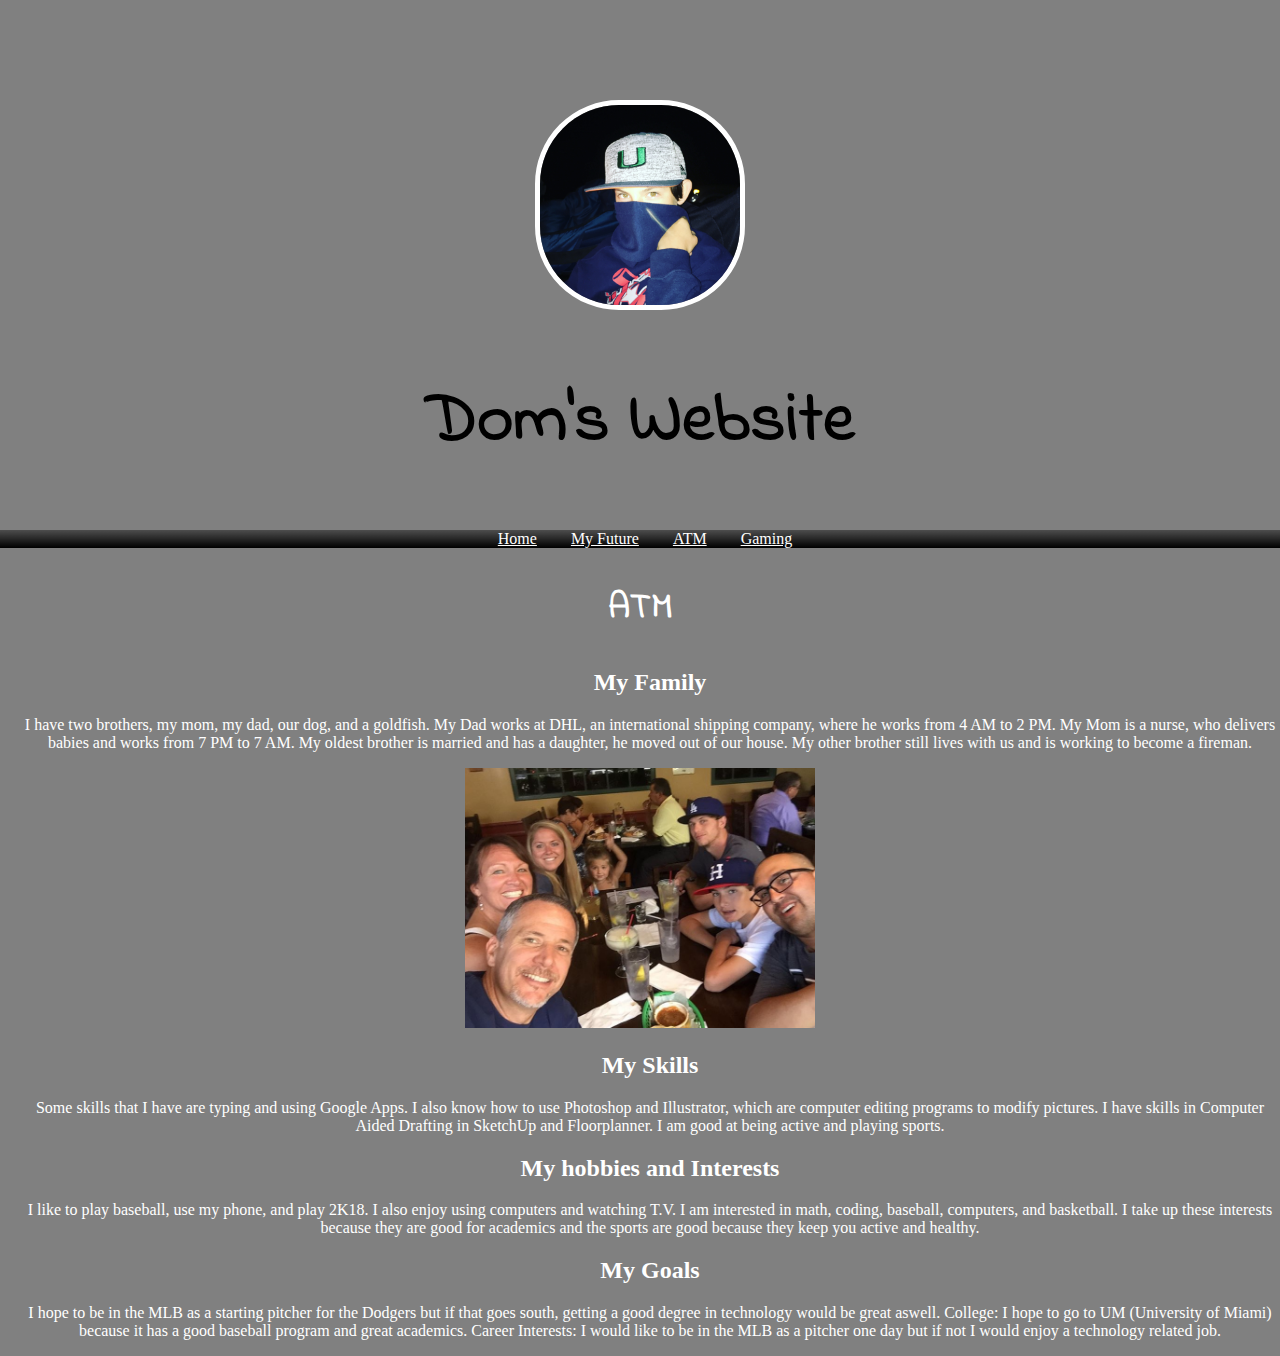
==== ATM.html @ 9e68fd74 "Update ATM.html" ====
<!doctype html>
<html>
    <head>
        <link href="app.css" rel="stylesheet"/>
        <link href="https://fonts.googleapis.com/css?family=Indie+Flower" rel="stylesheet">
        <title>Tech by Dom</title>
        <meta charset="utf-8">
    </head>
    <body>
        <header>
            <img src="images/hoodie.jpg" id="head-pic">
            <h1 id="dw">Dom's Website</h1>
            <ul>
                <li class="hlinks"><a href="index.html">Home</a></li>
                <li class="hlinks"><a href="future.html">My Future</a></li>
                <li class="hlinks"><a href="ATM.html">ATM</a></li>
                <li class="hlinks"><a href="gaming.html">Gaming</a></li>
            </ul>
        </header> 
    <h1 class="h1-me">ATM</h1>   
            <article>
                <h2>My Family</h2>
                <p> I have two brothers, my mom, my dad, our dog, and a goldfish. My Dad works at DHL, an international shipping company, where he works from 4 AM to 2 PM. My Mom is a nurse, who delivers babies and works from 7 PM to 7 AM. My oldest brother is married and has a daughter, he moved out of our house. My other brother still lives with us and is working to become a fireman.</p>
            </article>		
                <img src="images/family.jpg" alt="A Picture of My Family" width="350">
            <article>
                <h2>My Skills</h2>
                    <p>Some skills that I have are typing and using Google Apps. I also know how to use Photoshop and Illustrator, which are computer editing programs to modify pictures. I have skills in Computer Aided Drafting in SketchUp and Floorplanner. I am good at being active and playing sports.</p>
                <h2>My hobbies and Interests</h2>
                    <p>I like to play baseball, use my phone, and play 2K18. I also enjoy using computers and watching T.V. I am interested in math, coding, baseball, computers, and basketball. I take up these interests because they are good for academics and the sports are good because they keep you active and healthy.</p>    
            </article>
            <article>
                <h2>My Goals</h2>
                <p>I hope to be in the MLB as a starting pitcher for the Dodgers but if that goes south, getting a good degree in technology would be great aswell. College: I hope to go to UM (University of Miami) because it has a good baseball program and great academics. Career Interests: I would like to be in the MLB as a pitcher one day but if not I would enjoy a technology related job.</p>
            </article>
    </body>
---- app.css ----
body, p  {
    text-align: center;
    background-color: gray;
    color: white;
}
body {
    margin-top: 0px;
    margin-right: 0px;
    margin-left: 0px;
    margin-bottom: 0px;
}
h1 {
    font-size: 36px;
}
h1 {
    font-family: 'Indie Flower', cursive;
    text-align: center;
    padding: 10px;
}
ul {
	padding-left: 10px;
    	color: white;
    	background: black;
    	background: linear-gradient(bottom, rgba(0,0,0,1), rgba(0,0,0,.4));
    	background: -webkit-linear-gradient(bottom, rgba(0,0,0,1), rgba(0,0,0,.4));
    	background: -moz-linear-gradient(bottom, rgba(0,0,0,1), rgba(0,0,0,.4));
}
.hlinks {
    display: inline;
    padding: 5px;
}
header {
	text-align: center;
	background: url('https://upload.wikimedia.org/wikipedia/commons/2/23/Supreme-logo-newyork.png') class="headerimg";
	background-size: small;
	padding: 100px 0px 0px 0px ;
    	color: black;
}
a,li {
    color: white;
    padding: 10px;
}
#dw {
    font-size: 70px;
    text-align: center;
}
#head-pic {
    height: 200px;
    border-radius: 40%;
    border: 5px solid white;
}

article {
    text-align: center;
    padding-left: 20px;
}
.headerimg {
	width: 200px;	
}
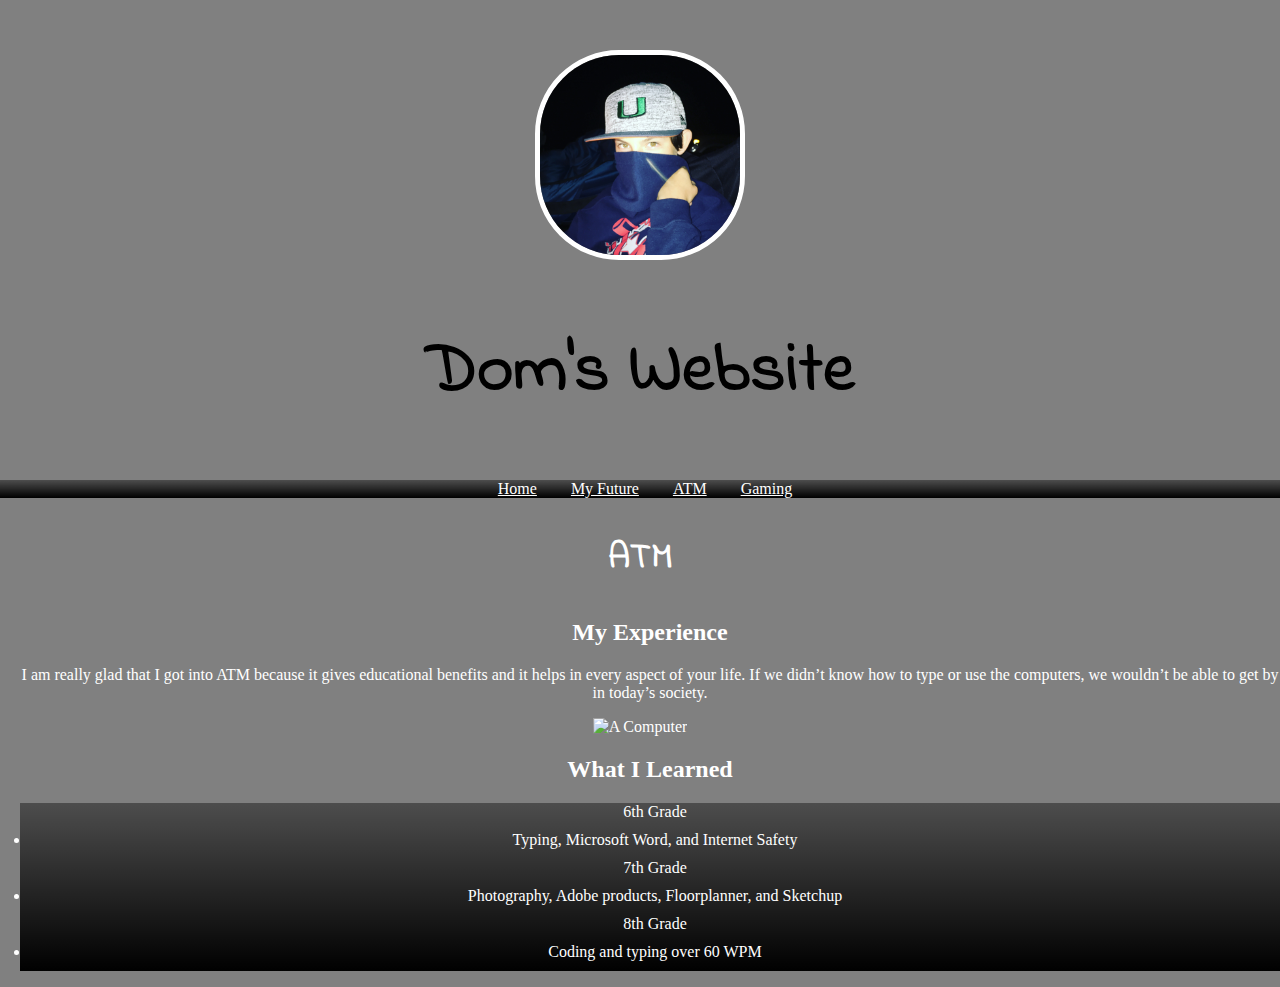
==== commit 510975ba: "Update ATM.html" ====
--- a/ATM.html
+++ b/ATM.html
@@ -19,18 +19,19 @@
         </header> 
     <h1 class="h1-me">ATM</h1>   
             <article>
-                <h2>My Family</h2>
-                <p> I have two brothers, my mom, my dad, our dog, and a goldfish. My Dad works at DHL, an international shipping company, where he works from 4 AM to 2 PM. My Mom is a nurse, who delivers babies and works from 7 PM to 7 AM. My oldest brother is married and has a daughter, he moved out of our house. My other brother still lives with us and is working to become a fireman.</p>
+                <h2>My Experience</h2>
+                <p> I am really glad that I got into ATM because it gives educational benefits and it helps in every aspect of your life. If we didn’t know how to type or use the computers, we wouldn’t be able to get by in today’s society.</p>
             </article>		
-                <img src="images/family.jpg" alt="A Picture of My Family" width="350">
+                <img src="images/computers.jpg.jpg" alt="A Computer" width="350">
             <article>
-                <h2>My Skills</h2>
-                    <p>Some skills that I have are typing and using Google Apps. I also know how to use Photoshop and Illustrator, which are computer editing programs to modify pictures. I have skills in Computer Aided Drafting in SketchUp and Floorplanner. I am good at being active and playing sports.</p>
-                <h2>My hobbies and Interests</h2>
-                    <p>I like to play baseball, use my phone, and play 2K18. I also enjoy using computers and watching T.V. I am interested in math, coding, baseball, computers, and basketball. I take up these interests because they are good for academics and the sports are good because they keep you active and healthy.</p>    
-            </article>
-            <article>
-                <h2>My Goals</h2>
-                <p>I hope to be in the MLB as a starting pitcher for the Dodgers but if that goes south, getting a good degree in technology would be great aswell. College: I hope to go to UM (University of Miami) because it has a good baseball program and great academics. Career Interests: I would like to be in the MLB as a pitcher one day but if not I would enjoy a technology related job.</p>
+                <h2>What I Learned</h2>
+                <ul>
+                    6th Grade
+                    <li>Typing, Microsoft Word, and Internet Safety</li>
+                    7th Grade
+                    <li>Photography, Adobe products, Floorplanner, and Sketchup</li>
+                    8th Grade
+                    <li>Coding and typing over 60 WPM</li>
+                </ul>
             </article>
     </body>
--- a/app.css
+++ b/app.css
@@ -31,9 +31,9 @@
 }
 header {
 	text-align: center;
-	background: url('https://upload.wikimedia.org/wikipedia/commons/2/23/Supreme-logo-newyork.png') class="headerimg";
-	background-size: small;
-	padding: 100px 0px 0px 0px ;
+	background: url('https://upload.wikimedia.org/wikipedia/commons/2/23/Supreme-logo-newyork.png');
+	background-size: cover;
+	padding: 50px 0px 0px 0px ;
     	color: black;
 }
 a,li {
@@ -55,5 +55,5 @@
     padding-left: 20px;
 }
 .headerimg {
-	width: 200px;	
+	height: 200px;	
 }
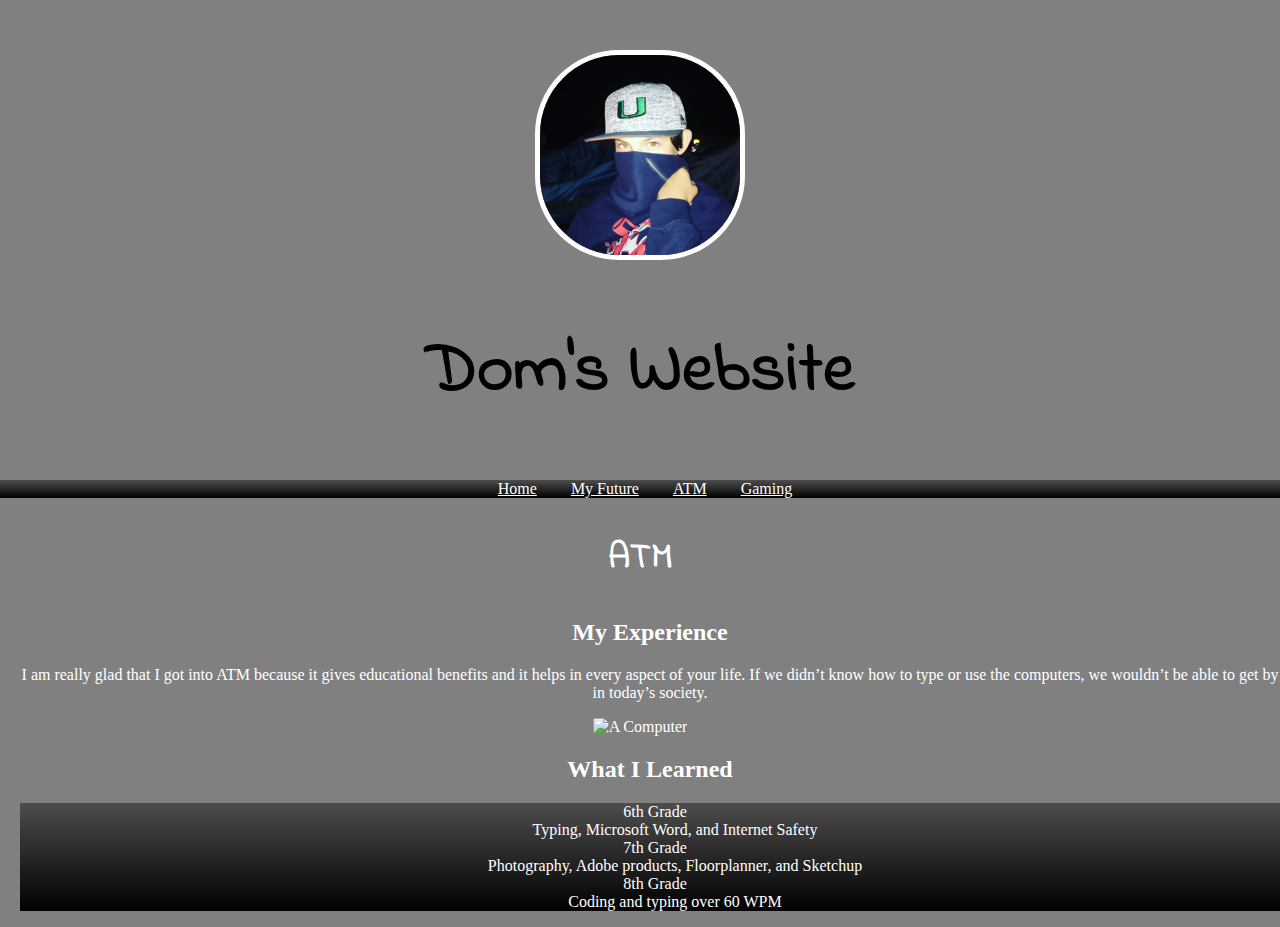
==== commit 17047495: "Update ATM.html" ====
--- a/ATM.html
+++ b/ATM.html
@@ -27,11 +27,11 @@
                 <h2>What I Learned</h2>
                 <ul>
                     6th Grade
-                    <li>Typing, Microsoft Word, and Internet Safety</li>
+                    <ol>Typing, Microsoft Word, and Internet Safety</ol>
                     7th Grade
-                    <li>Photography, Adobe products, Floorplanner, and Sketchup</li>
+                    <ol>Photography, Adobe products, Floorplanner, and Sketchup</ol>
                     8th Grade
-                    <li>Coding and typing over 60 WPM</li>
+                    <ol>Coding and typing over 60 WPM</ol>
                 </ul>
             </article>
     </body>
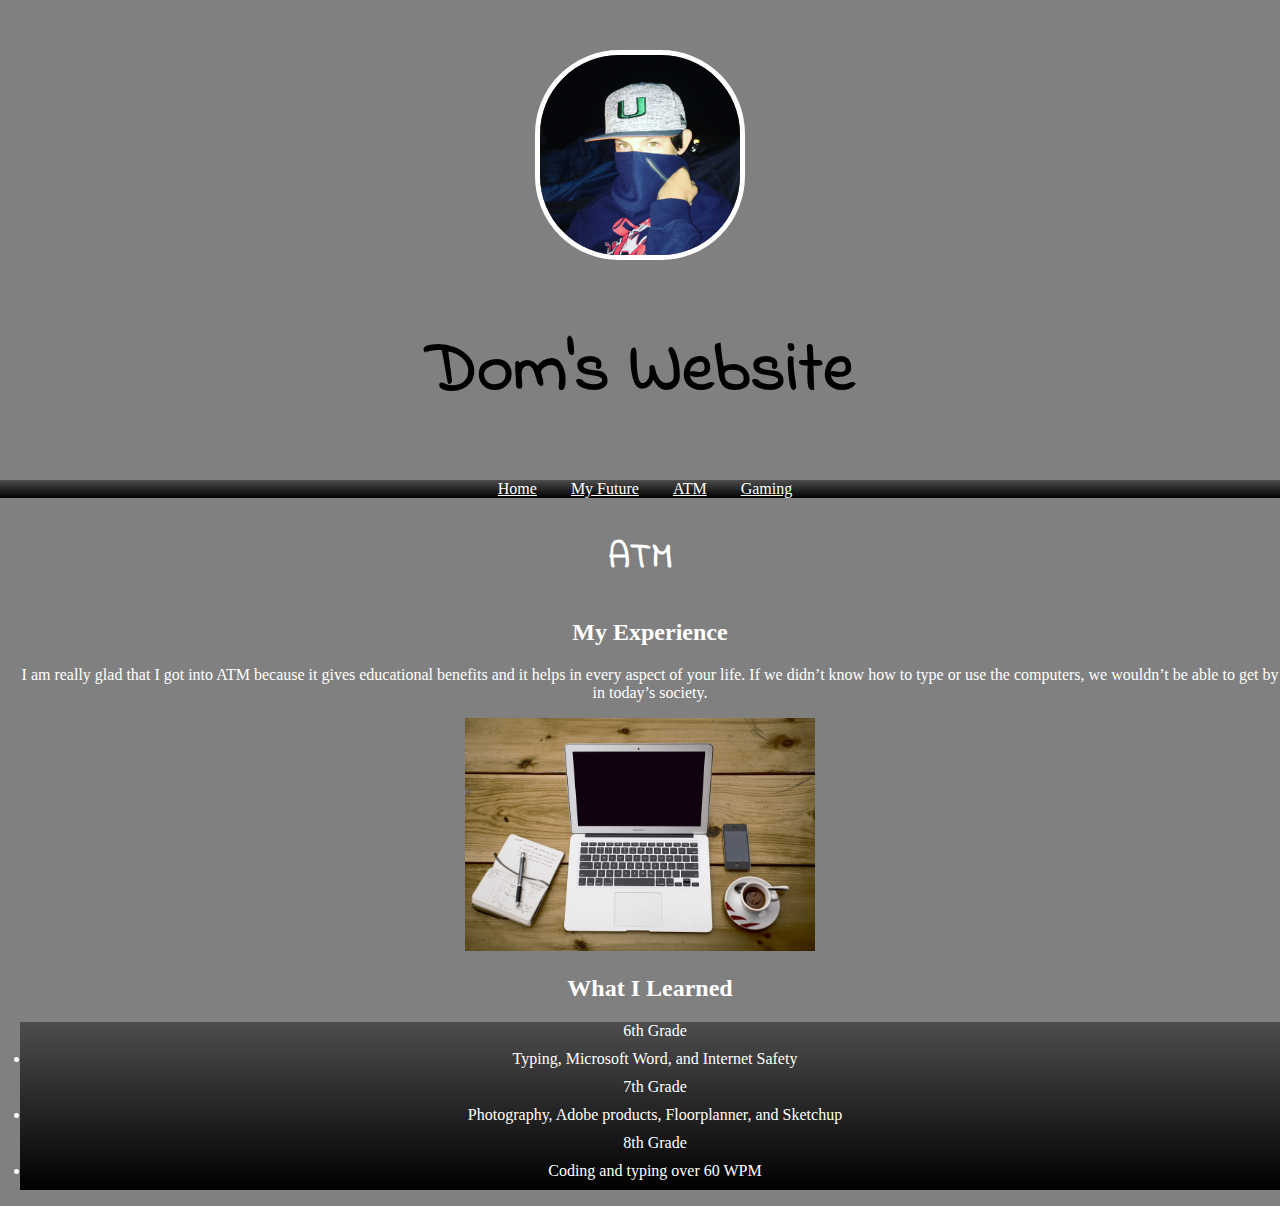
==== commit d05b4e63: "Update ATM.html" ====
--- a/ATM.html
+++ b/ATM.html
@@ -22,16 +22,16 @@
                 <h2>My Experience</h2>
                 <p> I am really glad that I got into ATM because it gives educational benefits and it helps in every aspect of your life. If we didn’t know how to type or use the computers, we wouldn’t be able to get by in today’s society.</p>
             </article>		
-                <img src="images/computers.jpg.jpg" alt="A Computer" width="350">
+                <img src="images/computer.jpg.jpg" alt="A Computer" width="350">
             <article>
                 <h2>What I Learned</h2>
-                <ul>
+                <ul id="learned">
                     6th Grade
-                    <ol>Typing, Microsoft Word, and Internet Safety</ol>
+                    <li>Typing, Microsoft Word, and Internet Safety</li>
                     7th Grade
-                    <ol>Photography, Adobe products, Floorplanner, and Sketchup</ol>
+                    <li>Photography, Adobe products, Floorplanner, and Sketchup</li>
                     8th Grade
-                    <ol>Coding and typing over 60 WPM</ol>
+                    <li>Coding and typing over 60 WPM</li>
                 </ul>
             </article>
     </body>
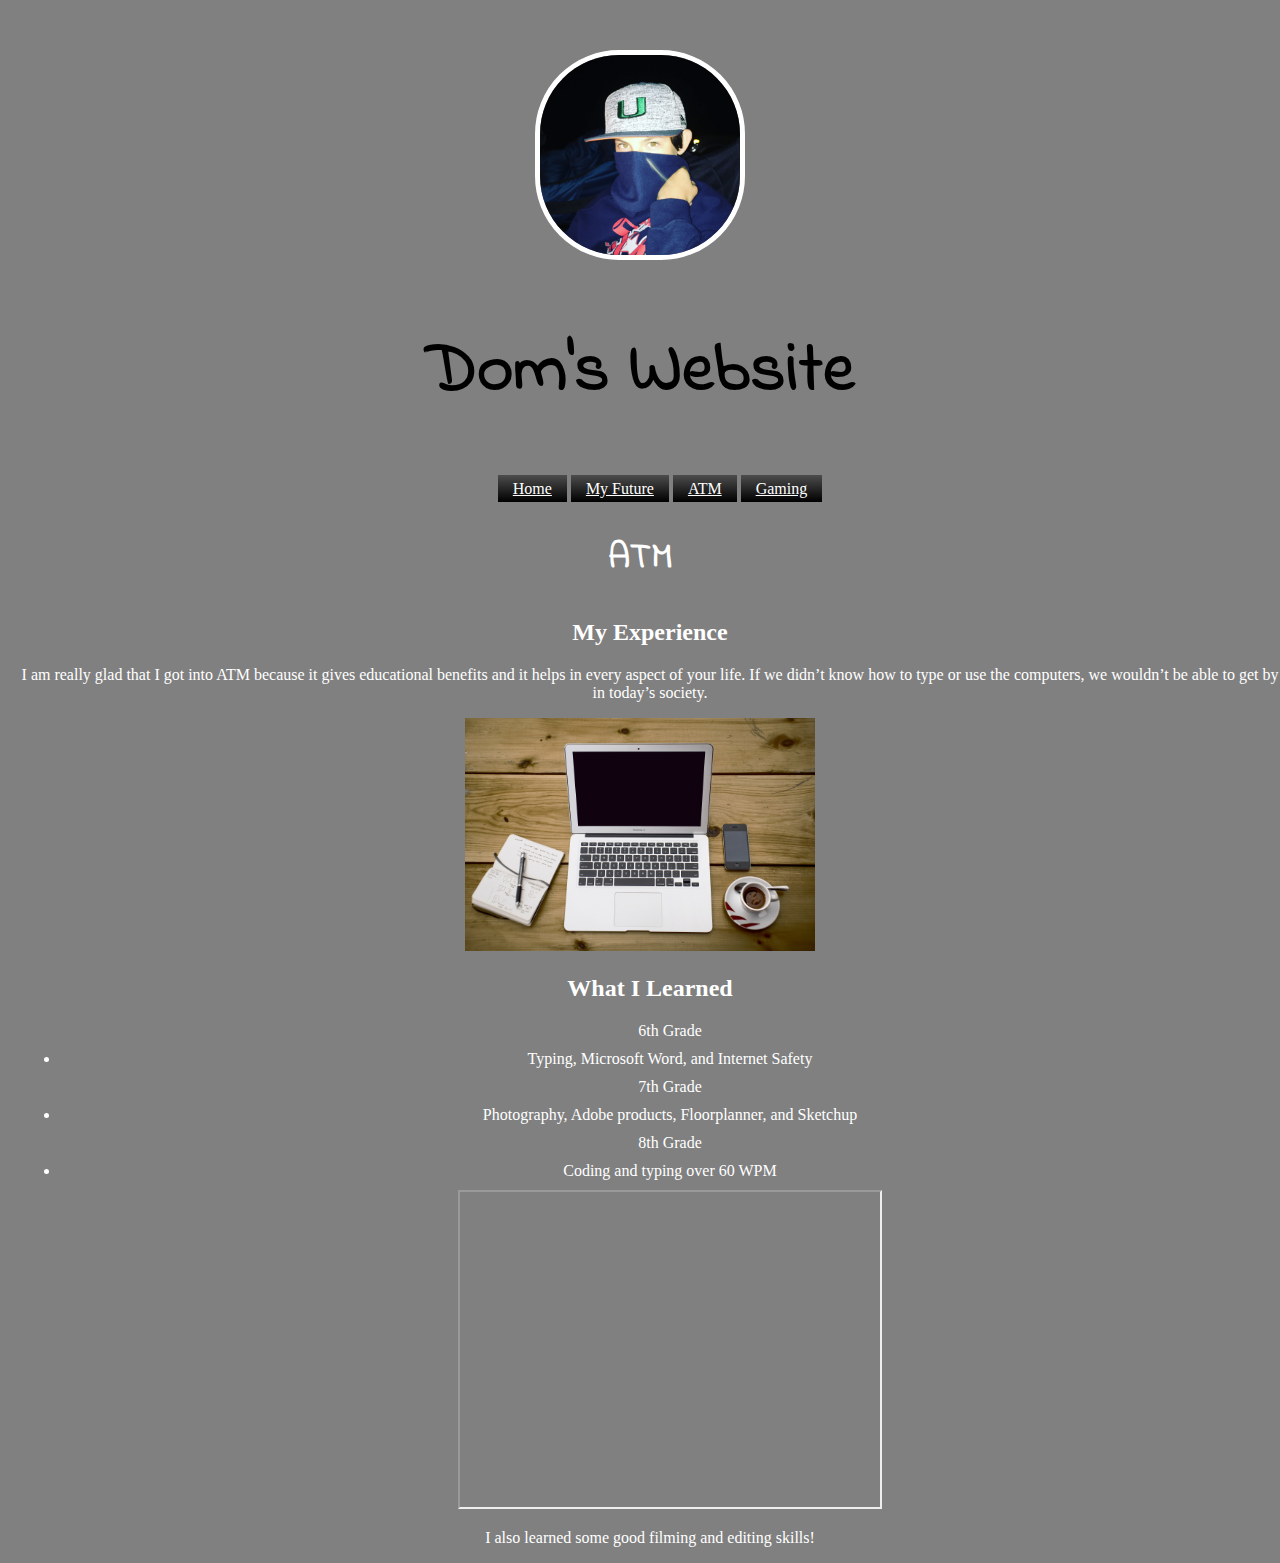
==== commit 138edfb2: "Update ATM.html" ====
--- a/ATM.html
+++ b/ATM.html
@@ -25,13 +25,17 @@
                 <img src="images/computer.jpg.jpg" alt="A Computer" width="350">
             <article>
                 <h2>What I Learned</h2>
-                <ul id="learned">
+                <ul>
                     6th Grade
                     <li>Typing, Microsoft Word, and Internet Safety</li>
                     7th Grade
                     <li>Photography, Adobe products, Floorplanner, and Sketchup</li>
                     8th Grade
-                    <li>Coding and typing over 60 WPM</li>
+                    <li>Coding and typing over 60 WPM</li> 
+                    <iframe width="420" height="315"
+                        src="https://youtu.be/2M90gUIfqJk">
+                    </iframe>
                 </ul>
+                <p>I also learned some good filming and editing skills!</p> 
             </article>
     </body>
--- a/app.css
+++ b/app.css
@@ -17,7 +17,7 @@
     text-align: center;
     padding: 10px;
 }
-ul {
+.hlinks {
 	padding-left: 10px;
     	color: white;
     	background: black;
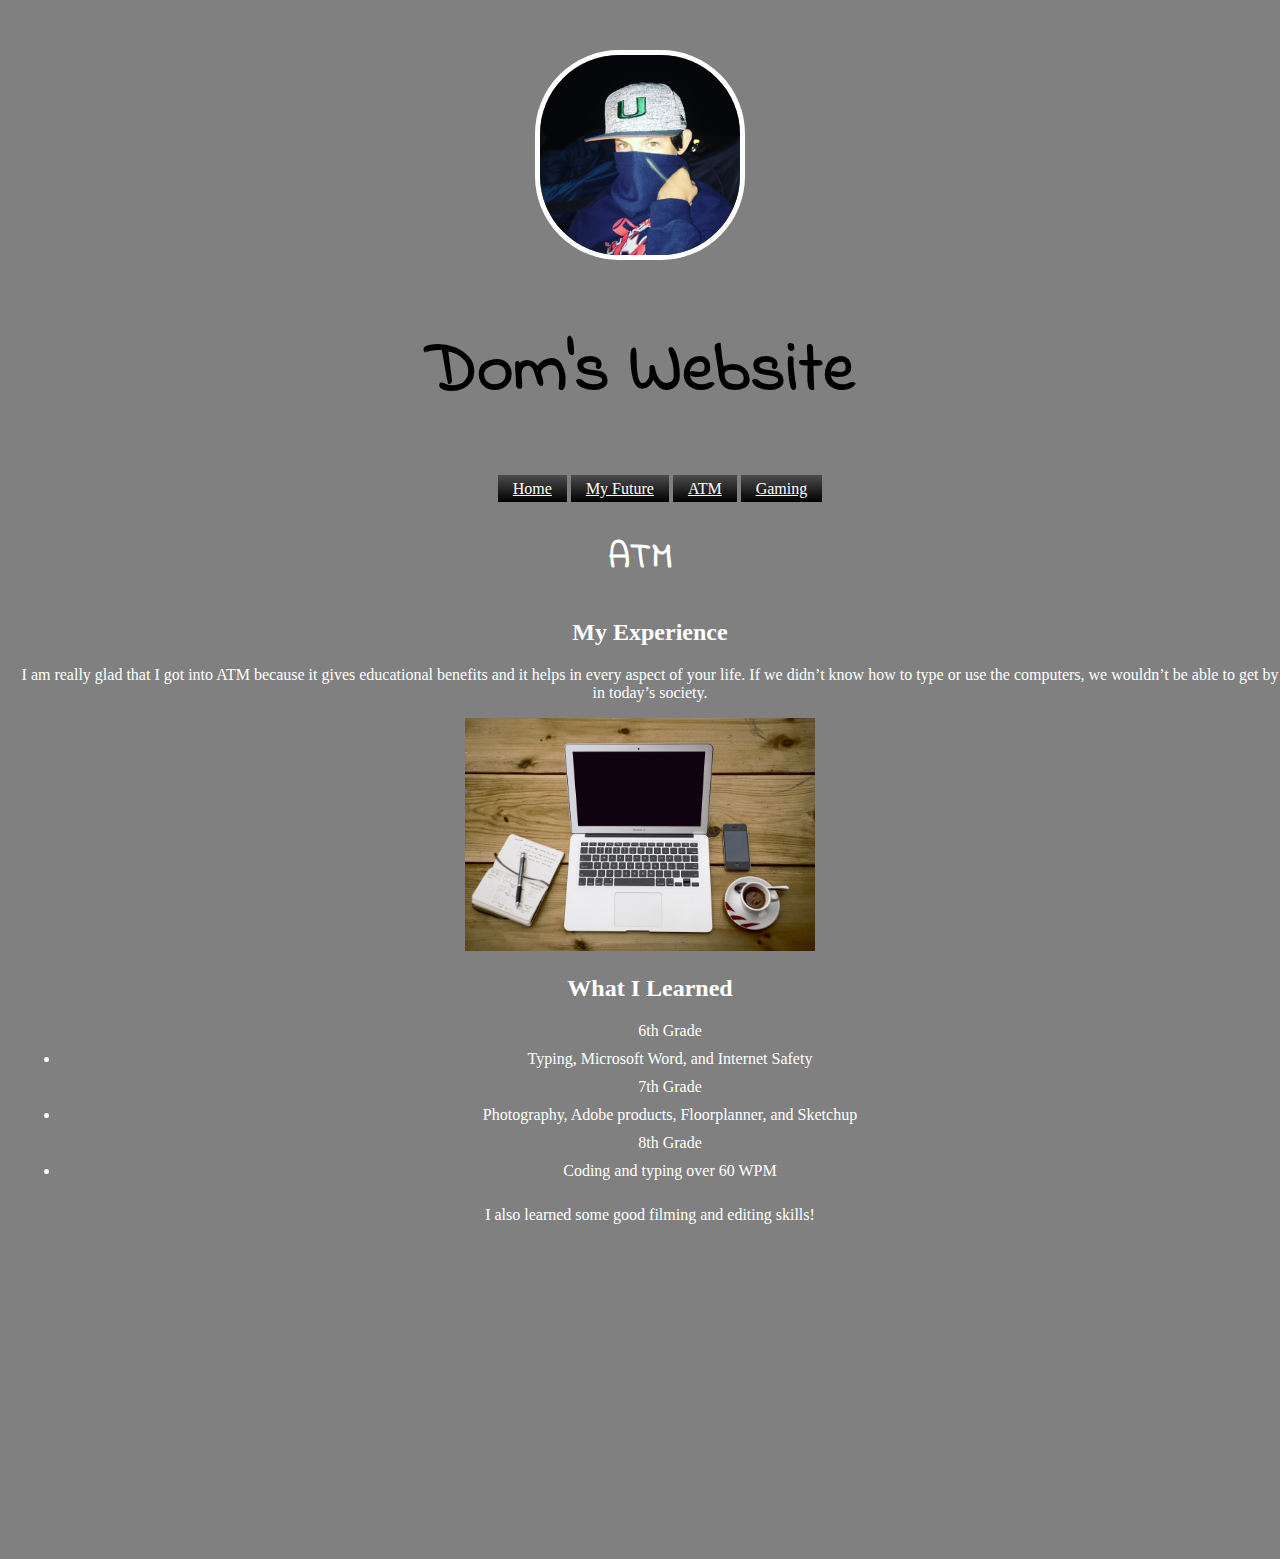
==== commit 9b129c86: "Update ATM.html" ====
--- a/ATM.html
+++ b/ATM.html
@@ -32,10 +32,8 @@
                     <li>Photography, Adobe products, Floorplanner, and Sketchup</li>
                     8th Grade
                     <li>Coding and typing over 60 WPM</li> 
-                    <iframe width="420" height="315"
-                        src="https://youtu.be/2M90gUIfqJk">
-                    </iframe>
                 </ul>
                 <p>I also learned some good filming and editing skills!</p> 
+                <iframe width="560" height="315" src="https://www.youtube.com/embed/2M90gUIfqJk" frameborder="0" allow="autoplay; encrypted-media" allowfullscreen></iframe>
             </article>
     </body>
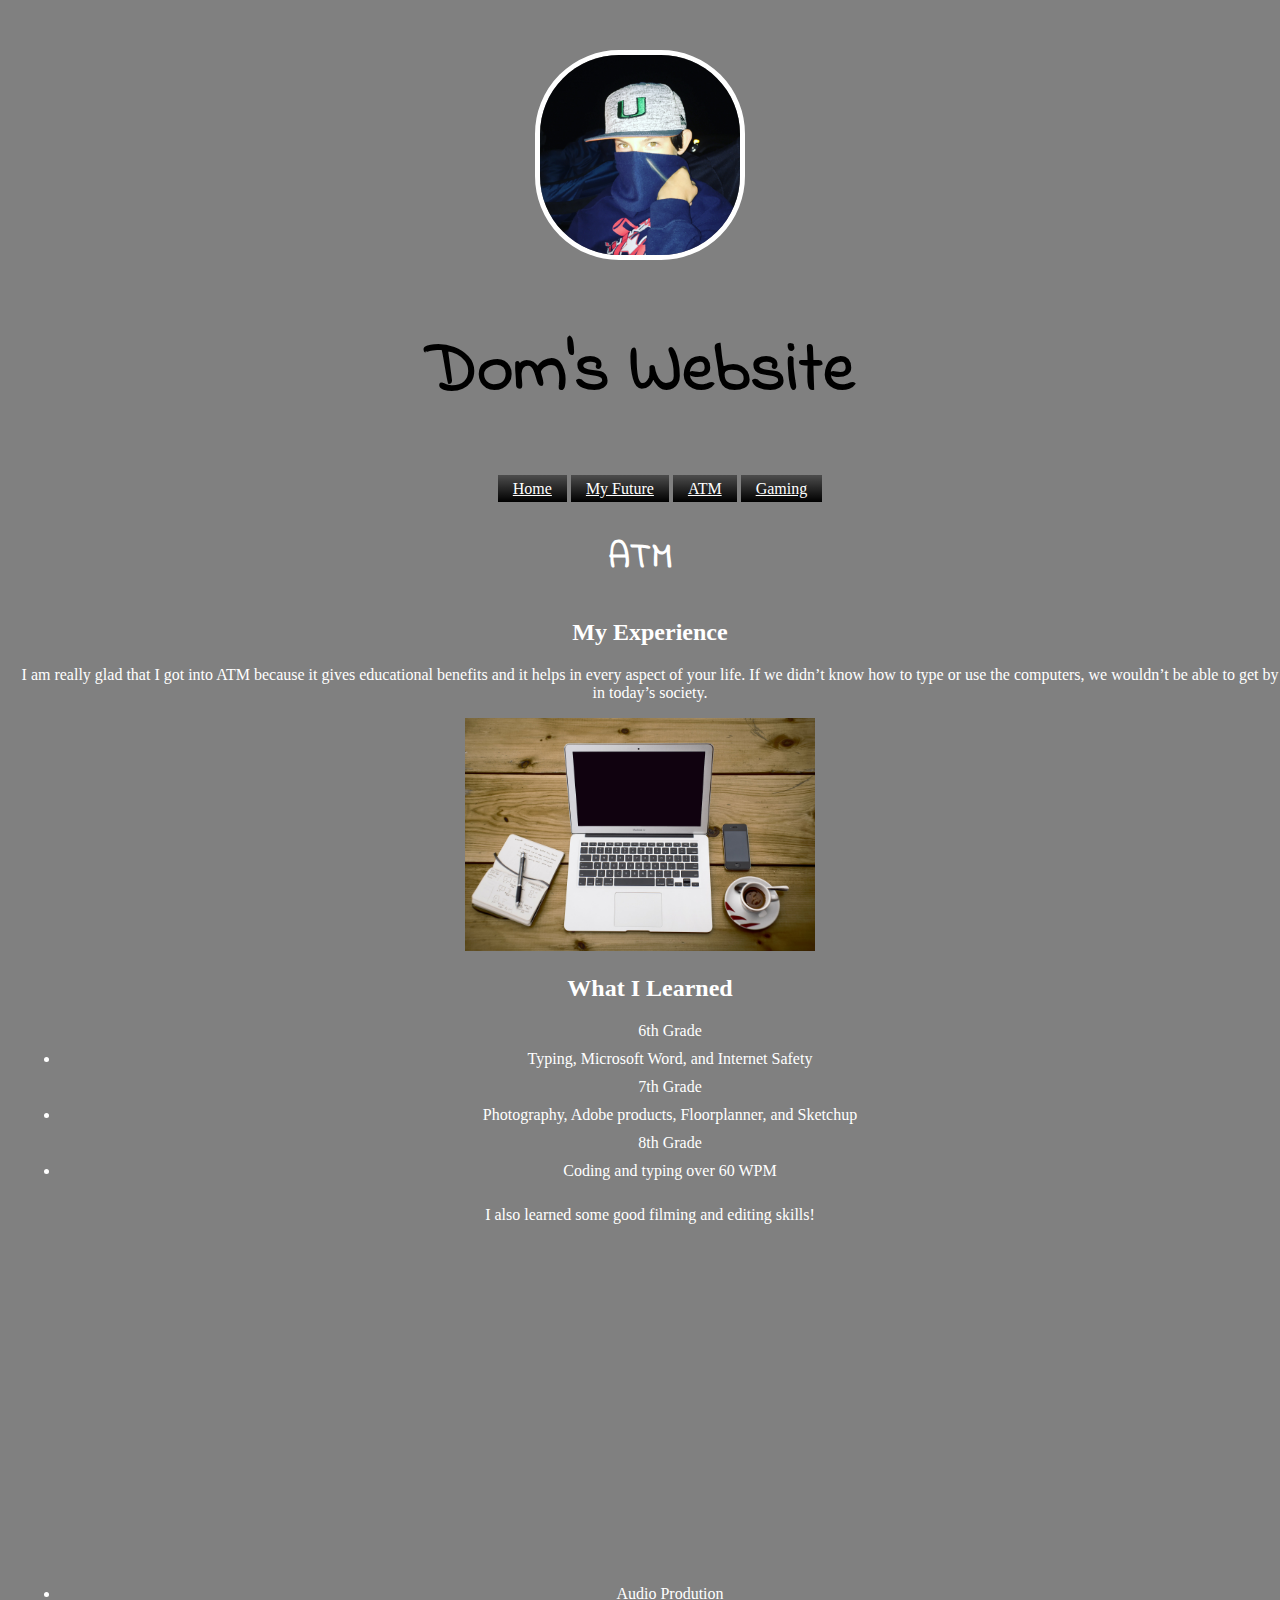
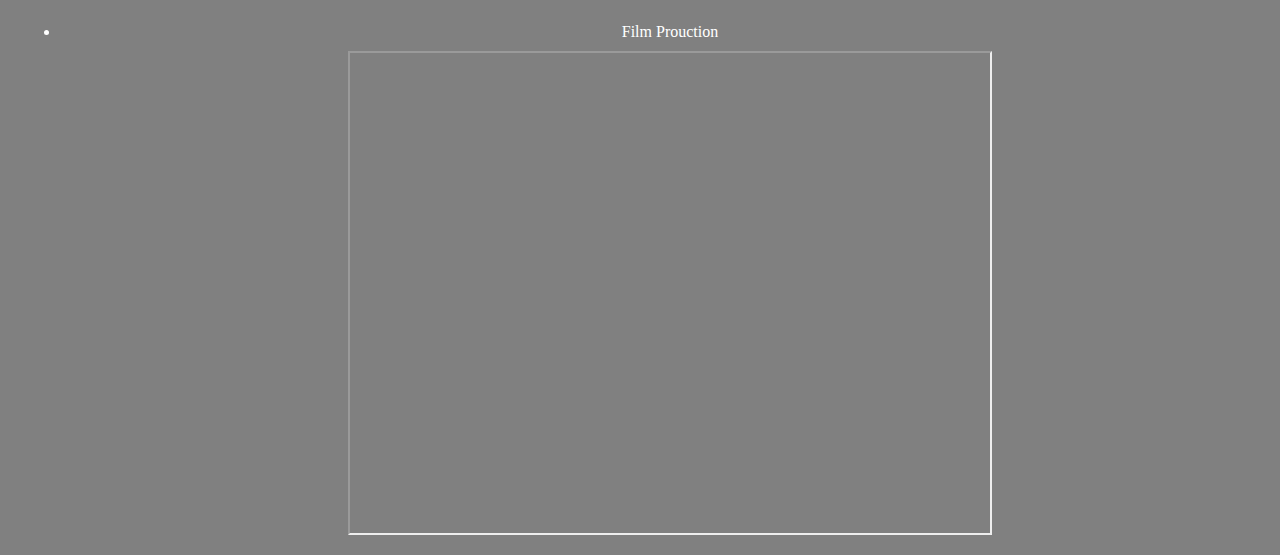
==== commit 7ce396d3: "Update ATM.html" ====
--- a/ATM.html
+++ b/ATM.html
@@ -35,5 +35,10 @@
                 </ul>
                 <p>I also learned some good filming and editing skills!</p> 
                 <iframe width="560" height="315" src="https://www.youtube.com/embed/2M90gUIfqJk" frameborder="0" allow="autoplay; encrypted-media" allowfullscreen></iframe>
+                <ul>
+                    <li>Audio Prodution</li>
+                    <li>Film Prouction</li>
+                    <iframe src="https://drive.google.com/file/d/1EfFA6Q1tO6VTSBnVYpHMpGsxvF3XDEM0/preview" width="640" height="480"></iframe>
+                </ul>
             </article>
     </body>
